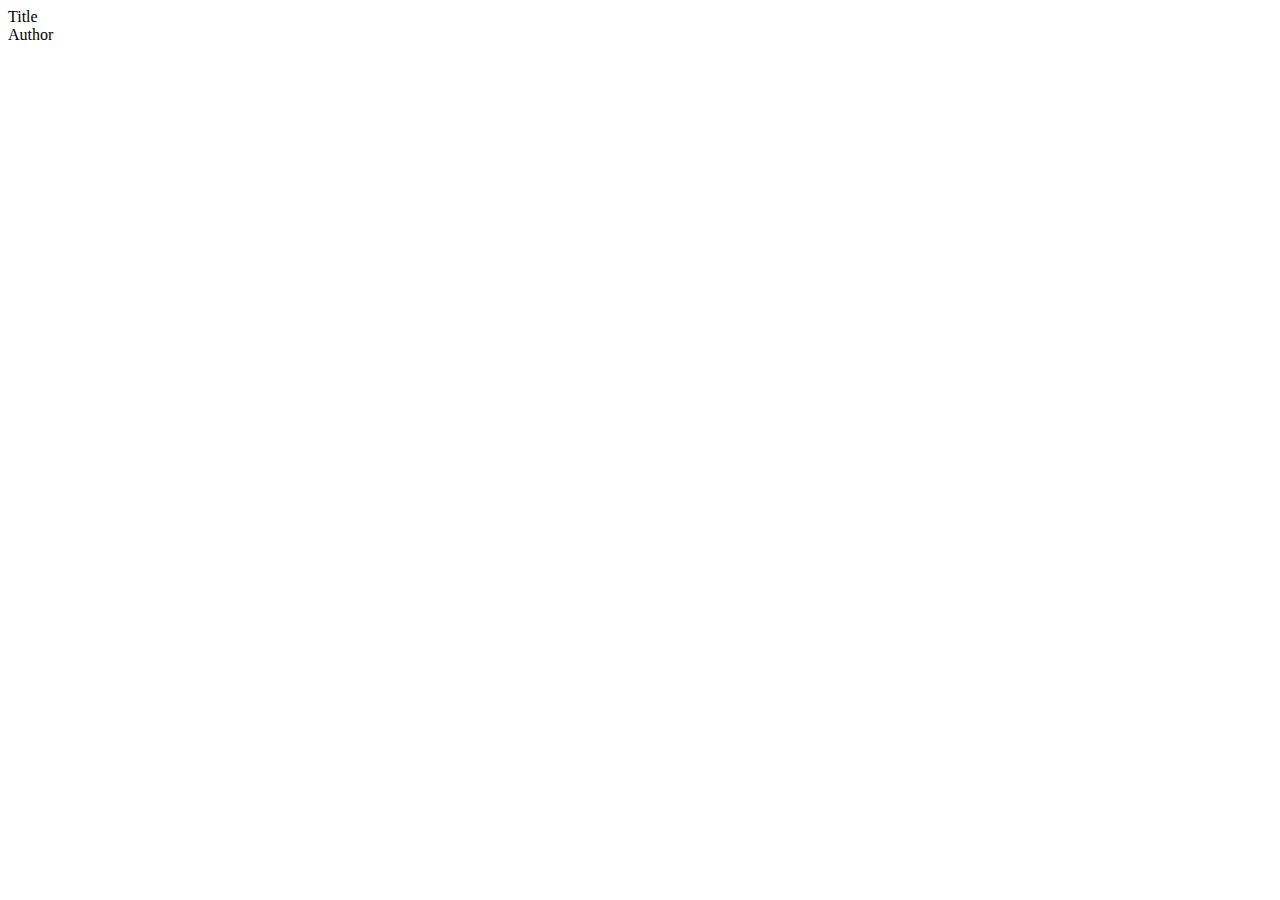
==== src/main/resources/templates/home/index.html @ 0e11cf29 "Project structure + Index + showing Index with simple printing categoriees and threads" ====
<!DOCTYPE HTML>
<html xmlns:th="http://www.thymeleaf.org">
<head>
    <title>Getting Started: Serving Web Content</title>
    <meta http-equiv="Content-Type" content="text/html; charset=UTF-8" />
    <link href="../static/css/index.css" th:href="@{/css/index.css}" rel="stylesheet" />
</head>
<body>
<div class="catwrap">
    <div class="category" th:each="category : ${categories}">
        <div class="catname"><span th:text="${category.category.getCategoryName()}"> Title </span></div>
        <div class="catdesc"><span th:text="${category.category.getCategoryDescription()}"> Author </span></div>

    <div class="thread" th:each="thread : ${category.threads}">
        <div class="threadname"><span th:text="${thread.getThreadName()}"></span> </div>
        <div class="threaddate"><span th:text="${thread.getCreationDate()}"></span> </div>
        <div class="threadauthor"><span th:text="${thread.getAuthorId()}"></span> </div>
    </div>
    </div>
    </tbody>
</div>
</body>
</html>
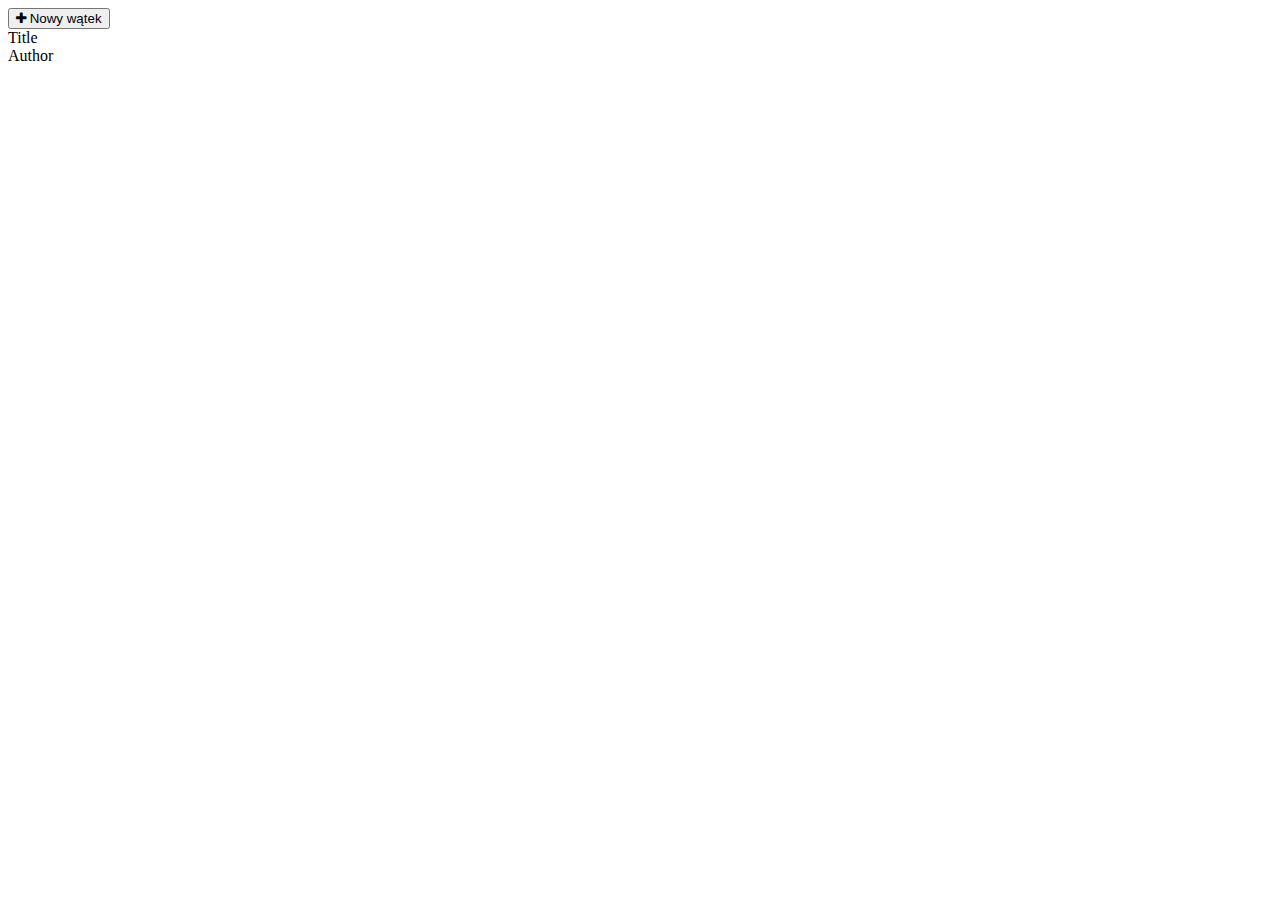
==== commit 63c23b75: "category create" ====
--- a/src/main/resources/templates/home/index.html
+++ b/src/main/resources/templates/home/index.html
@@ -1,20 +1,33 @@
 <!DOCTYPE HTML>
-<html xmlns:th="http://www.thymeleaf.org">
+<html xmlns="http://www.w3.org/1999/xhtml"
+        xmlns:th="http://www.thymeleaf.org"
+      xmlns:h="http://java.sun.com/jsf/html">
+
 <head>
     <title>Getting Started: Serving Web Content</title>
     <meta http-equiv="Content-Type" content="text/html; charset=UTF-8" />
     <link href="../static/css/index.css" th:href="@{/css/index.css}" rel="stylesheet" />
+    <link href="../static/css/main.css" th:href="@{/css/main.css}" rel="stylesheet" />
+    <link rel="stylesheet" href="https://cdnjs.cloudflare.com/ajax/libs/font-awesome/4.7.0/css/font-awesome.min.css">
 </head>
 <body>
+
+<div th:replace="layout/main :: header"></div>
 <div class="catwrap">
     <div class="category" th:each="category : ${categories}">
+        <a th:href="@{/thread/new/{categoryId} (categoryId=${category.category.getCategoryId()})}" >
+        <button class="btn"><i class="fa fa-plus"></i> Nowy wątek</button>
+        </a>
         <div class="catname"><span th:text="${category.category.getCategoryName()}"> Title </span></div>
         <div class="catdesc"><span th:text="${category.category.getCategoryDescription()}"> Author </span></div>
-
-    <div class="thread" th:each="thread : ${category.threads}">
-        <div class="threadname"><span th:text="${thread.getThreadName()}"></span> </div>
-        <div class="threaddate"><span th:text="${thread.getCreationDate()}"></span> </div>
-        <div class="threadauthor"><span th:text="${thread.getAuthorId()}"></span> </div>
+        <div th:each="thread : ${category.threads}">
+            <a th:href="@{/thread/show/{threadId} (threadId=${thread.getThreadId()})}" >
+            <div class="thread" >
+                <div class="threadname"><span th:text="${thread.getThreadName()}"></span> </div>
+                <div class="threaddate"><span th:text="${thread.getCreationDate()}"></span> </div>
+                <div class="threadauthor"><span th:text="${thread.getAuthorId()}"></span> </div>
+            </div>
+        </a>
     </div>
     </div>
     </tbody>
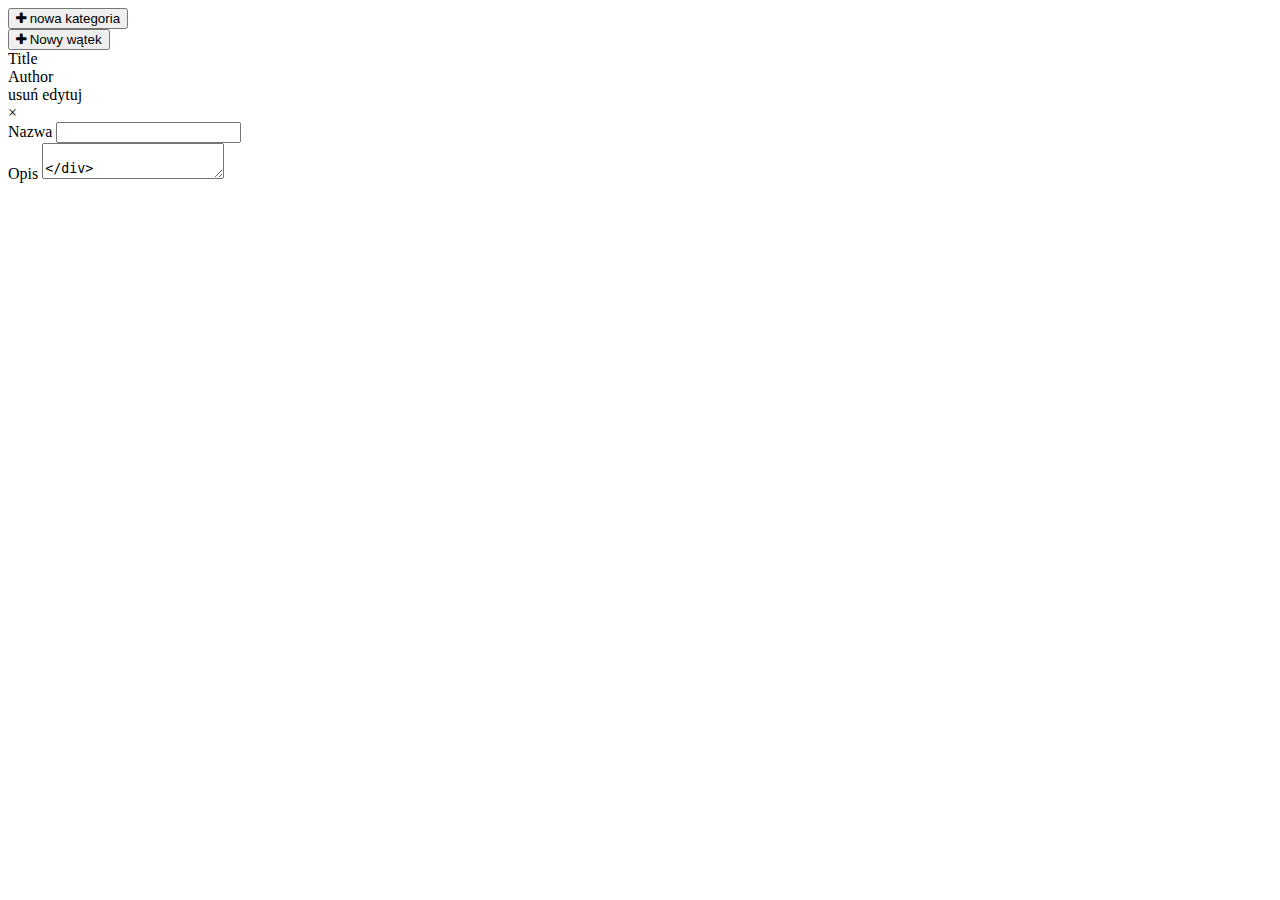
==== commit c099415c: "edit thread" ====
--- a/src/main/resources/templates/home/index.html
+++ b/src/main/resources/templates/home/index.html
@@ -1,9 +1,9 @@
 <!DOCTYPE HTML>
 <html xmlns="http://www.w3.org/1999/xhtml"
-        xmlns:th="http://www.thymeleaf.org"
-      xmlns:h="http://java.sun.com/jsf/html">
+        xmlns:th="http://www.thymeleaf.org">
 
 <head>
+
     <title>Getting Started: Serving Web Content</title>
     <meta http-equiv="Content-Type" content="text/html; charset=UTF-8" />
     <link href="../static/css/index.css" th:href="@{/css/index.css}" rel="stylesheet" />
@@ -11,7 +11,7 @@
     <link rel="stylesheet" href="https://cdnjs.cloudflare.com/ajax/libs/font-awesome/4.7.0/css/font-awesome.min.css">
 </head>
 <body>
-
+<button id="myBtn" type=submit class="btn1"><i class="fa fa-plus"></i> nowa kategoria </button>
 <div th:replace="layout/main :: header"></div>
 <div class="catwrap">
     <div class="category" th:each="category : ${categories}">
@@ -26,11 +26,70 @@
                 <div class="threadname"><span th:text="${thread.getThreadName()}"></span> </div>
                 <div class="threaddate"><span th:text="${thread.getCreationDate()}"></span> </div>
                 <div class="threadauthor"><span th:text="${thread.getAuthorId()}"></span> </div>
+                <div class="del">
+                <a  th:href="@{/thread/delete/{categoryId} (categoryId=${thread.getThreadId()})}" >
+                    <span class="deltxt" >usuń</span>
+                </a>
+                    <a  th:href="@{/thread/edit/{categoryId} (categoryId=${thread.getThreadId()})}" >
+                        <span class="deltxt" >edytuj</span>
+                    </a>
+                </div>
             </div>
-        </a>
+            </a>
+
     </div>
     </div>
-    </tbody>
+
 </div>
+
+
+
+<!-- The Modal -->
+<div id="myModal" class="modal">
+
+    <!-- Modal content -->
+    <div class="modal-content">
+        <span class="close">&times;</span>
+        <div class="catwrap">
+            <form action="/category/create"  th:object="${Cat}" method="post">
+                <div class="inp">
+                    <label for="catname">Nazwa</label>
+                    <input type="text" id="catname" name="catname"  th:field="*{categoryName}" />
+                </div>
+                <div class="inp">
+                    <label for="catdesc">Opis</label>
+                    <textarea id="catdesc" name="catdesc"  th:field="*{categoryDescription}" />
+                </div>
+                <button type=submit class="btn"><i class="fa fa-check"></i> gotowe </button>
+            </form>
+        </div>
+
+    </div>
+
+</div>
+<script>
+
+    let modal = document.getElementById("myModal");
+
+    let btn = document.getElementById("myBtn");
+
+    let span = document.getElementsByClassName("close")[0];
+
+    btn.onclick = function() {
+        modal.style.display = "block";
+    }
+
+    span.onclick = function() {
+        modal.style.display = "none";
+    }
+
+    window.onclick = function(event) {
+        if (event.target == modal) {
+            modal.style.display = "none";
+        }
+    }
+
+</script>
+
 </body>
 </html>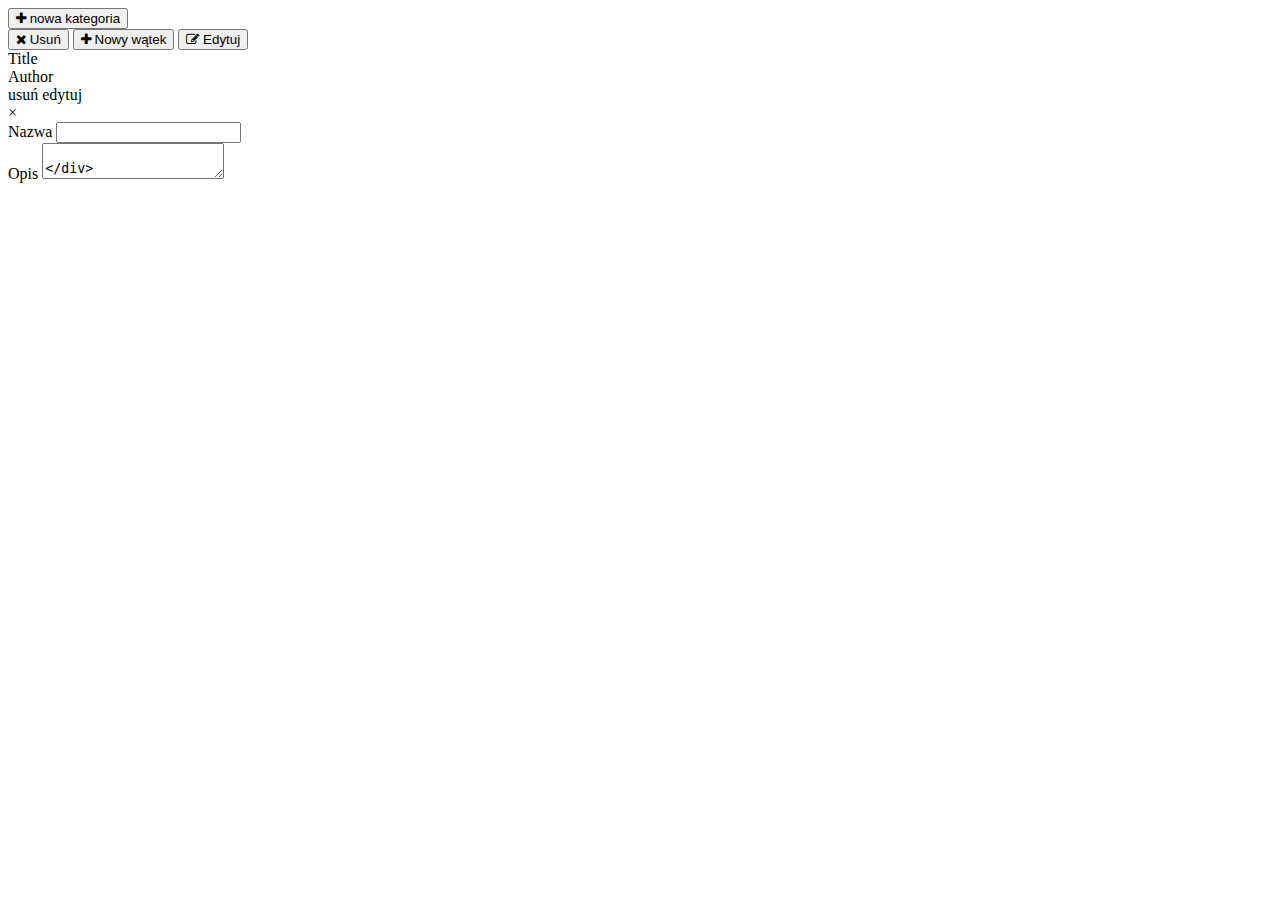
==== commit f44e727c: "adding msg" ====
--- a/src/main/resources/templates/home/index.html
+++ b/src/main/resources/templates/home/index.html
@@ -15,8 +15,14 @@
 <div th:replace="layout/main :: header"></div>
 <div class="catwrap">
     <div class="category" th:each="category : ${categories}">
+        <a th:href="@{/category/delete/{categoryId} (categoryId=${category.category.getCategoryId()})}" >
+            <button class="btndanger"><i class="fa fa-times" aria-hidden="true"></i> Usuń </button>
+        </a>
         <a th:href="@{/thread/new/{categoryId} (categoryId=${category.category.getCategoryId()})}" >
-        <button class="btn"><i class="fa fa-plus"></i> Nowy wątek</button>
+            <button class="btn"><i class="fa fa-plus"></i> Nowy wątek</button>
+        </a>
+        <a th:href="@{/category/edit/{categoryId} (categoryId=${category.category.getCategoryId()})}" >
+        <button class="btn"><i class="fa fa-pencil-square-o" aria-hidden="true"></i> Edytuj </button>
         </a>
         <div class="catname"><span th:text="${category.category.getCategoryName()}"> Title </span></div>
         <div class="catdesc"><span th:text="${category.category.getCategoryDescription()}"> Author </span></div>
